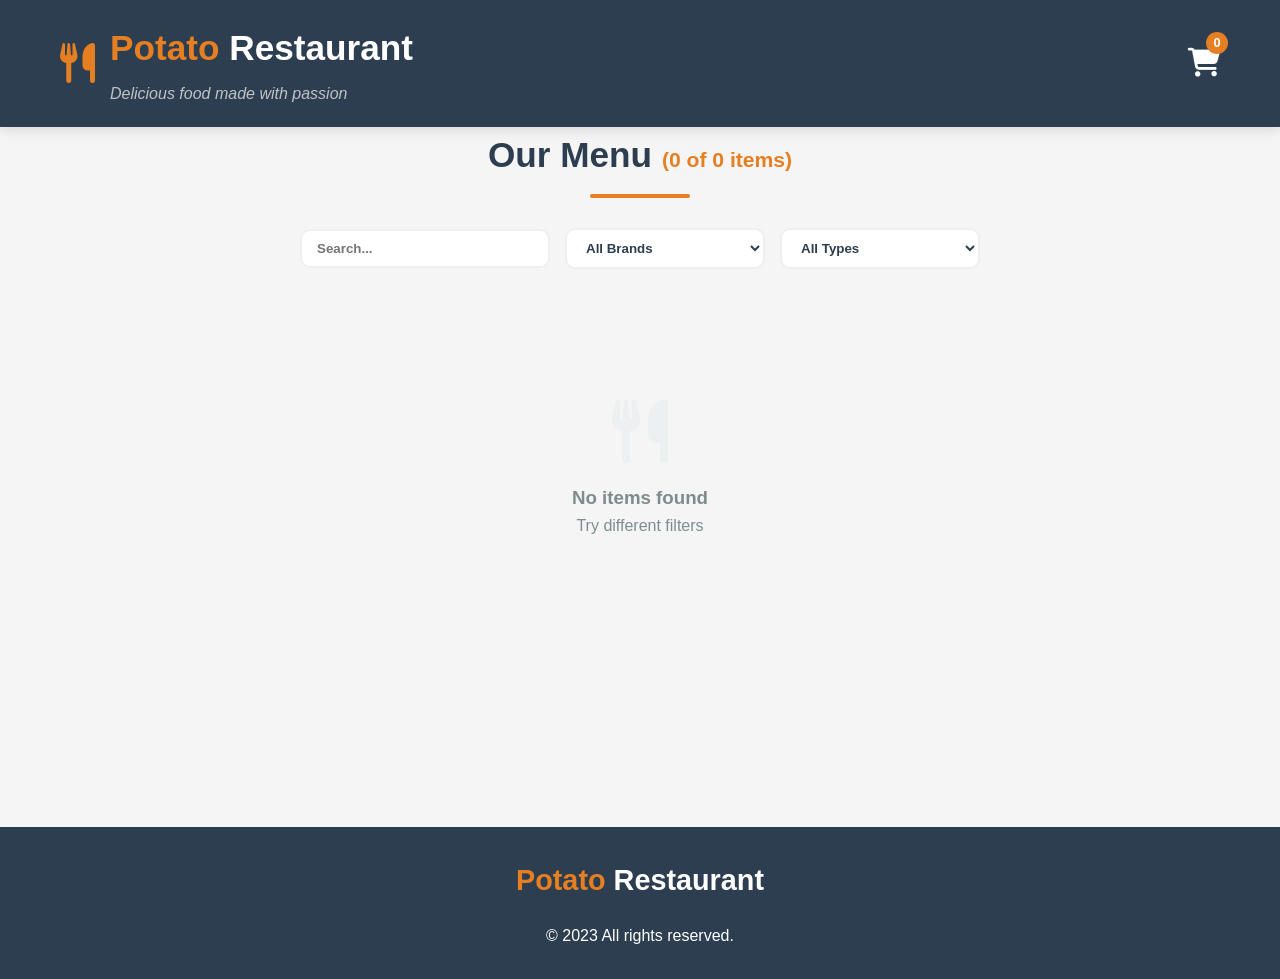
==== بPtoto project/بpotato/Indix.html @ b02920f3 "حد يضيف التسك" ====
<!DOCTYPE html>
<html lang="en">
<head>
    <meta charset="UTF-8">
    <meta name="viewport" content="width=device-width, initial-scale=1.0">
    <title>Potato Restaurant</title>
    <link rel="stylesheet" href="https://cdnjs.cloudflare.com/ajax/libs/font-awesome/6.4.0/css/all.min.css">
    <link rel="stylesheet" href="style.css">
</head>
<body>
    <header><div class="container header-content">
        <div class="logo"><i class="fas fa-utensils"></i><div>
            <h1><span>Potato</span> Restaurant</h1>
            <p class="tagline">Delicious food made with passion</p>
        </div></div>
        <div class="cart-icon" id="cartIcon">
            <i class="fas fa-shopping-cart"></i><span class="cart-count">0</span>
        </div>
    </div></header>

    <main class="container">
        <h2 class="page-title">Our Menu</h2>
        
        <div class="menu-controls">
            <input type="text" id="searchInput" class="search-input" placeholder="Search...">
            <select class="filter-select" id="brandFilter"><option value="">All Brands</option></select>
            <select class="filter-select" id="typeFilter"><option value="">All Types</option></select>
        </div>

        <div class="loading-spinner" id="loadingSpinner">
            <div class="spinner"></div><p>Loading...</p>
        </div>

        <div class="products-grid" id="productsGrid"></div>
        
        <div class="empty-state" id="emptyState" style="display:none">
            <i class="fas fa-utensils"></i><h3>No items found</h3><p>Try different filters</p>
        </div>

        <div id="paginationControls" class="pagination-controls"></div>
    </main>

    <div class="modal" id="productModal">
        <div class="modal-content">
            <span class="close-modal" id="closeModal">&times;</span>
            <div class="product-detail" id="productDetail"></div>
        </div>
    </div>

    <div class="cart-sidebar" id="cartSidebar">
        <div class="cart-header">
            <h3>Your Order</h3><span class="close-cart" id="closeCart">&times;</span>
        </div>
        <div class="cart-items" id="cartItems"></div>
        <div class="cart-footer">
            <div class="cart-total"><span>Total:</span><span id="cartTotal">$0.00</span></div>
            <button class="checkout-btn" id="checkoutBtn">Checkout</button>
        </div>
    </div>

    <footer><div class="container footer-content">
        <div class="footer-logo"><span>Potato</span> Restaurant</div>
        <p>© 2023 All rights reserved.</p>
    </div></footer>

    <script src="api.js"></script>
    <script src="app.js"></script>
</body>
</html>
---- بPtoto project/بpotato/style.css ----
* {
    margin: 0;
    padding: 0;
    box-sizing: border-box;
    font-family: 'Segoe UI', Tahoma, Geneva, Verdana, sans-serif;
}

:root {
    --primary-color: #e67e22;
    --primary-dark: #d35400;
    --secondary-color: #2c3e50;
    --light-color: #f9f9f9;
    --gray-color: #ecf0f1;
    --dark-gray: #7f8c8d;
    --text-color: #333;
    --shadow: 0 4px 12px rgba(0, 0, 0, 0.1);
    --border-radius: 10px;
    --transition: all 0.3s ease;
}

body {
    background-color: #f5f5f5;
    color: var(--text-color);
    line-height: 1.6;
}

.container {
    max-width: 1200px;
    margin: 0 auto;
    padding: 0 20px;
}

/* Header */
header {
    background-color: var(--secondary-color);
    color: white;
    padding: 20px 0;
    box-shadow: var(--shadow);
    position: sticky;
    top: 0;
    z-index: 1000;
}

.header-content {
    display: flex;
    justify-content: space-between;
    align-items: center;
}

.logo {
    display: flex;
    align-items: center;
    gap: 15px;
}

.logo i {
    color: var(--primary-color);
    font-size: 2.5rem;
}

.logo h1 {
    font-size: 2.2rem;
    font-weight: 700;
}

.logo span {
    color: var(--primary-color);
}

.tagline {
    font-style: italic;
    color: #bdc3c7;
    margin-top: 5px;
}

.cart-icon {
    position: relative;
    font-size: 1.8rem;
    cursor: pointer;
}

.cart-count {
    position: absolute;
    top: -8px;
    right: -8px;
    background-color: var(--primary-color);
    color: white;
    border-radius: 50%;
    width: 22px;
    height: 22px;
    display: flex;
    align-items: center;
    justify-content: center;
    font-size: 0.8rem;
    font-weight: bold;
}

/* Main Content */
main {
    padding: 30px 0;
    min-height: calc(100vh - 200px);
}

.page-title {
    text-align: center;
    margin-bottom: 30px;
    color: var(--secondary-color);
    font-size: 2.2rem;
    position: relative;
    padding-bottom: 15px;
}

.page-title:after {
    content: '';
    position: absolute;
    bottom: 0;
    left: 50%;
    transform: translateX(-50%);
    width: 100px;
    height: 4px;
    background-color: var(--primary-color);
    border-radius: 2px;
}

/* Menu Controls */
.menu-controls {
    display: flex;
    flex-wrap: wrap;
    gap: 15px;
    margin-bottom: 30px;
    justify-content: center;
    align-items: center;
}

.search-input {
    padding: 10px 15px;
    border-radius: var(--border-radius);
    border: 2px solid var(--gray-color);
    background-color: white;
    color: var(--secondary-color);
    font-weight: 600;
    min-width: 250px;
    transition: var(--transition);
}

.search-input:focus {
    outline: none;
    border-color: var(--primary-color);
}

.filter-select {
    padding: 10px 15px;
    border-radius: var(--border-radius);
    border: 2px solid var(--gray-color);
    background-color: white;
    color: var(--secondary-color);
    font-weight: 600;
    min-width: 200px;
}

/* Products Grid */
.products-grid {
    display: grid;
    grid-template-columns: repeat(auto-fill, minmax(280px, 1fr));
    gap: 25px;
    margin-bottom: 40px;
}

.product-card {
    background-color: white;
    border-radius: var(--border-radius);
    overflow: hidden;
    box-shadow: var(--shadow);
    transition: var(--transition);
}

.product-card:hover {
    transform: translateY(-10px);
    box-shadow: 0 10px 20px rgba(0, 0, 0, 0.15);
}

.product-image {
    height: 200px;
    width: 100%;
    overflow: hidden;
}

.product-image img {
    width: 100%;
    height: 100%;
    object-fit: cover;
    transition: var(--transition);
}

.product-card:hover .product-image img {
    transform: scale(1.05);
}

.product-info {
    padding: 20px;
}

.product-name {
    font-size: 1.3rem;
    font-weight: 700;
    margin-bottom: 10px;
    color: var(--secondary-color);
}

.product-description {
    color: var(--dark-gray);
    font-size: 0.95rem;
    margin-bottom: 15px;
    height: 60px;
    overflow: hidden;
}

.product-meta {
    display: flex;
    justify-content: space-between;
    margin-bottom: 15px;
    font-size: 0.9rem;
}

.product-brand, .product-type {
    background-color: var(--gray-color);
    padding: 5px 10px;
    border-radius: 20px;
    color: var(--secondary-color);
    font-weight: 600;
}

.product-price {
    color: var(--primary-color);
    font-size: 1.5rem;
    font-weight: 700;
    margin-bottom: 15px;
}

.add-to-cart-btn {
    width: 100%;
    padding: 12px;
    background-color: var(--primary-color);
    color: white;
    border: none;
    border-radius: var(--border-radius);
    font-weight: 600;
    cursor: pointer;
    transition: var(--transition);
    display: flex;
    align-items: center;
    justify-content: center;
    gap: 10px;
}

.add-to-cart-btn:hover {
    background-color: var(--primary-dark);
}

/* Pagination */
.pagination-controls {
    display: flex;
    justify-content: center;
    align-items: center;
    gap: 15px;
    margin: 30px 0;
    flex-wrap: wrap;
}

.pagination-btn {
    padding: 10px 20px;
    background-color: var(--primary-color);
    color: white;
    border: none;
    border-radius: 5px;
    cursor: pointer;
    font-weight: 600;
    transition: var(--transition);
    display: flex;
    align-items: center;
    gap: 5px;
}

.pagination-btn:hover:not(:disabled) {
    background-color: var(--primary-dark);
}

.pagination-btn:disabled {
    background-color: #cccccc;
    cursor: not-allowed;
    opacity: 0.5;
}

.page-info {
    padding: 10px 20px;
    background-color: var(--gray-color);
    border-radius: 5px;
    font-weight: 600;
    color: var(--secondary-color);
}

.page-size-select {
    padding: 10px;
    border-radius: 5px;
    border: 1px solid var(--gray-color);
    background-color: white;
    color: var(--secondary-color);
    font-weight: 600;
    cursor: pointer;
}

/* Loading Spinner */
.loading-spinner {
    display: none;
    text-align: center;
    padding: 40px;
}

.spinner {
    border: 5px solid rgba(0, 0, 0, 0.1);
    border-radius: 50%;
    border-top: 5px solid var(--primary-color);
    width: 50px;
    height: 50px;
    animation: spin 1s linear infinite;
    margin: 0 auto 20px;
}

@keyframes spin {
    0% { transform: rotate(0deg); }
    100% { transform: rotate(360deg); }
}

/* Empty State */
.empty-state {
    text-align: center;
    padding: 60px 20px;
    color: var(--dark-gray);
}

.empty-state i {
    font-size: 4rem;
    margin-bottom: 20px;
    color: var(--gray-color);
}

/* Modal */
.modal {
    display: none;
    position: fixed;
    top: 0;
    left: 0;
    width: 100%;
    height: 100%;
    background-color: rgba(0, 0, 0, 0.7);
    z-index: 2000;
    justify-content: center;
    align-items: center;
    padding: 20px;
}

.modal-content {
    background-color: white;
    border-radius: var(--border-radius);
    max-width: 800px;
    width: 100%;
    max-height: 90vh;
    overflow-y: auto;
    position: relative;
}

.close-modal {
    position: absolute;
    top: 15px;
    right: 20px;
    font-size: 2rem;
    color: var(--dark-gray);
    cursor: pointer;
    z-index: 10;
    transition: var(--transition);
}

.close-modal:hover {
    color: var(--secondary-color);
}

.product-detail {
    display: flex;
    flex-direction: column;
}

@media (min-width: 768px) {
    .product-detail {
        flex-direction: row;
    }
}

.detail-image {
    flex: 1;
    min-height: 300px;
    background-color: var(--gray-color);
}

.detail-image img {
    width: 100%;
    height: 100%;
    object-fit: cover;
}

.detail-info {
    flex: 1;
    padding: 30px;
}

.detail-name {
    font-size: 1.8rem;
    color: var(--secondary-color);
    margin-bottom: 15px;
}

.detail-price {
    font-size: 2rem;
    color: var(--primary-color);
    margin-bottom: 20px;
    font-weight: 700;
}

.detail-description {
    margin-bottom: 25px;
    line-height: 1.7;
}

.detail-meta {
    display: flex;
    gap: 15px;
    margin-bottom: 25px;
}

/* Cart */
.cart-sidebar {
    position: fixed;
    top: 0;
    right: -400px;
    width: 380px;
    height: 100%;
    background-color: white;
    box-shadow: -5px 0 15px rgba(0, 0, 0, 0.1);
    z-index: 1500;
    transition: var(--transition);
    display: flex;
    flex-direction: column;
}

.cart-sidebar.open {
    right: 0;
}

.cart-header {
    padding: 20px;
    background-color: var(--secondary-color);
    color: white;
    display: flex;
    justify-content: space-between;
    align-items: center;
}

.close-cart {
    font-size: 1.5rem;
    cursor: pointer;
}

.cart-items {
    flex: 1;
    padding: 20px;
    overflow-y: auto;
}

.cart-item {
    display: flex;
    padding: 15px 0;
    border-bottom: 1px solid var(--gray-color);
}

.cart-item-image {
    width: 80px;
    height: 80px;
    border-radius: 8px;
    overflow: hidden;
    margin-right: 15px;
}

.cart-item-image img {
    width: 100%;
    height: 100%;
    object-fit: cover;
}

.cart-item-info {
    flex: 1;
}

.cart-item-name {
    font-weight: 600;
    margin-bottom: 5px;
}

.cart-item-price {
    color: var(--primary-color);
    font-weight: 700;
}

.cart-item-controls {
    display: flex;
    align-items: center;
    gap: 10px;
    margin-top: 8px;
}

.quantity-btn {
    width: 30px;
    height: 30px;
    border-radius: 50%;
    border: none;
    background-color: var(--gray-color);
    color: var(--secondary-color);
    font-weight: bold;
    cursor: pointer;
    display: flex;
    align-items: center;
    justify-content: center;
}

.cart-item-quantity {
    font-weight: 600;
    min-width: 30px;
    text-align: center;
}

.remove-item {
    color: #e74c3c;
    cursor: pointer;
    margin-left: auto;
}

.cart-footer {
    padding: 20px;
    border-top: 2px solid var(--gray-color);
}

.cart-total {
    display: flex;
    justify-content: space-between;
    font-size: 1.3rem;
    font-weight: 700;
    margin-bottom: 20px;
}

.checkout-btn {
    width: 100%;
    padding: 15px;
    background-color: var(--primary-color);
    color: white;
    border: none;
    border-radius: var(--border-radius);
    font-weight: 700;
    font-size: 1.1rem;
    cursor: pointer;
    transition: var(--transition);
}

.checkout-btn:hover {
    background-color: var(--primary-dark);
}

/* Footer */
footer {
    background-color: var(--secondary-color);
    color: white;
    padding: 30px 0;
    text-align: center;
}

.footer-content {
    display: flex;
    flex-direction: column;
    align-items: center;
    gap: 20px;
}

.footer-logo {
    font-size: 1.8rem;
    font-weight: 700;
}

.footer-logo span {
    color: var(--primary-color);
}

/* Responsive */
@media (max-width: 768px) {
    .header-content {
        flex-direction: column;
        gap: 15px;
        text-align: center;
    }
    
    .logo {
        justify-content: center;
    }
    
    .menu-controls {
        flex-direction: column;
        align-items: stretch;
    }
    
    .search-input, .filter-select {
        width: 100%;
    }
    
    .products-grid {
        grid-template-columns: 1fr;
    }
    
    .cart-sidebar {
        width: 100%;
        right: -100%;
    }
    
    .pagination-controls {
        flex-direction: column;
        gap: 10px;
    }
}
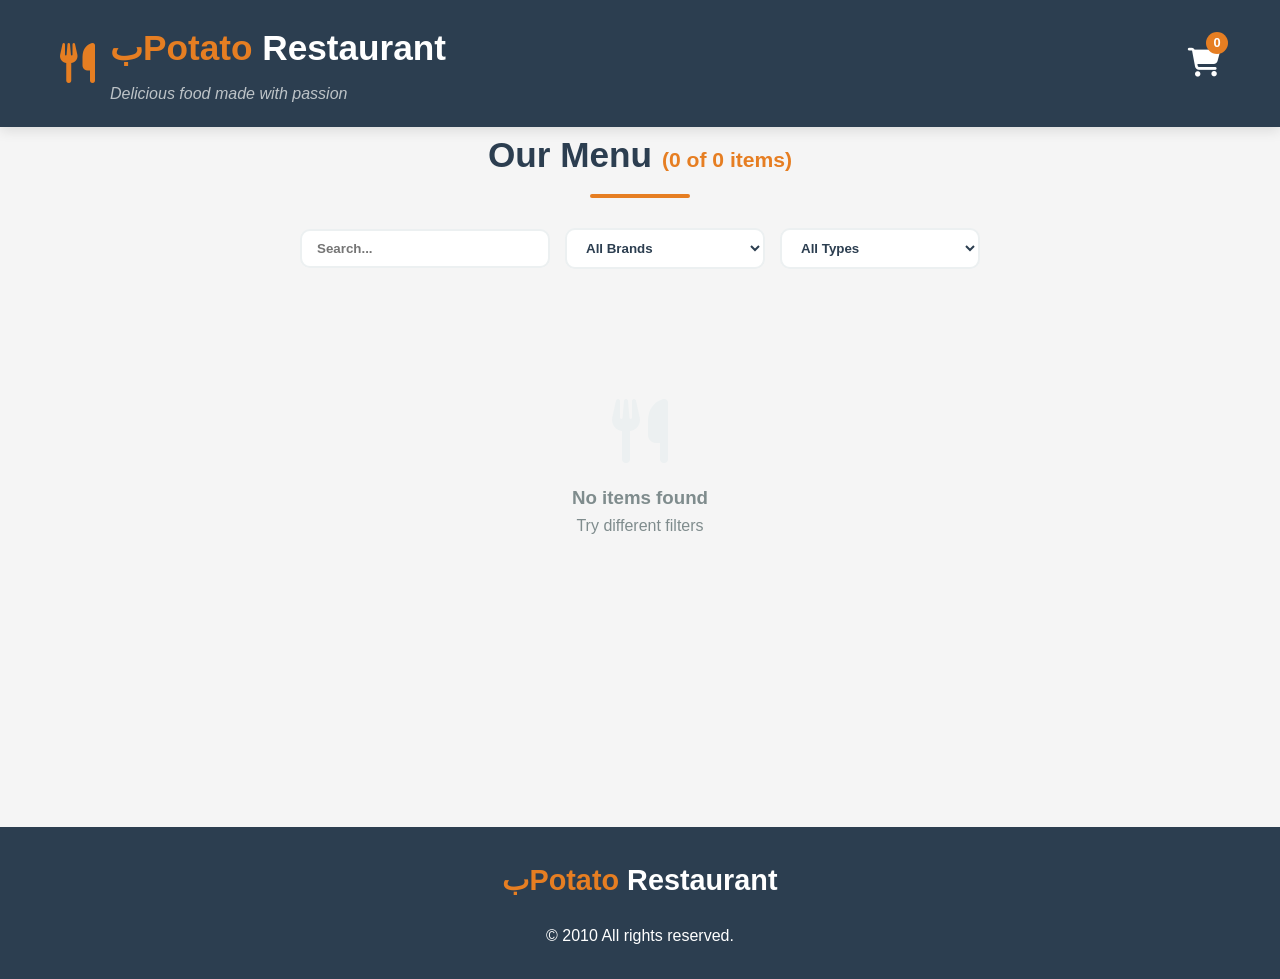
==== commit a7b83130: "تعديل ال api" ====
--- a/بPtoto project/بpotato/Indix.html
+++ b/بPtoto project/بpotato/Indix.html
@@ -10,7 +10,7 @@
 <body>
     <header><div class="container header-content">
         <div class="logo"><i class="fas fa-utensils"></i><div>
-            <h1><span>Potato</span> Restaurant</h1>
+            <h1><span>بPotato</span> Restaurant</h1>
             <p class="tagline">Delicious food made with passion</p>
         </div></div>
         <div class="cart-icon" id="cartIcon">
@@ -59,8 +59,8 @@
     </div>
 
     <footer><div class="container footer-content">
-        <div class="footer-logo"><span>Potato</span> Restaurant</div>
-        <p>© 2023 All rights reserved.</p>
+        <div class="footer-logo"><span>بPotato</span> Restaurant</div>
+        <p>© 2010 All rights reserved.</p>
     </div></footer>
 
     <script src="api.js"></script>
